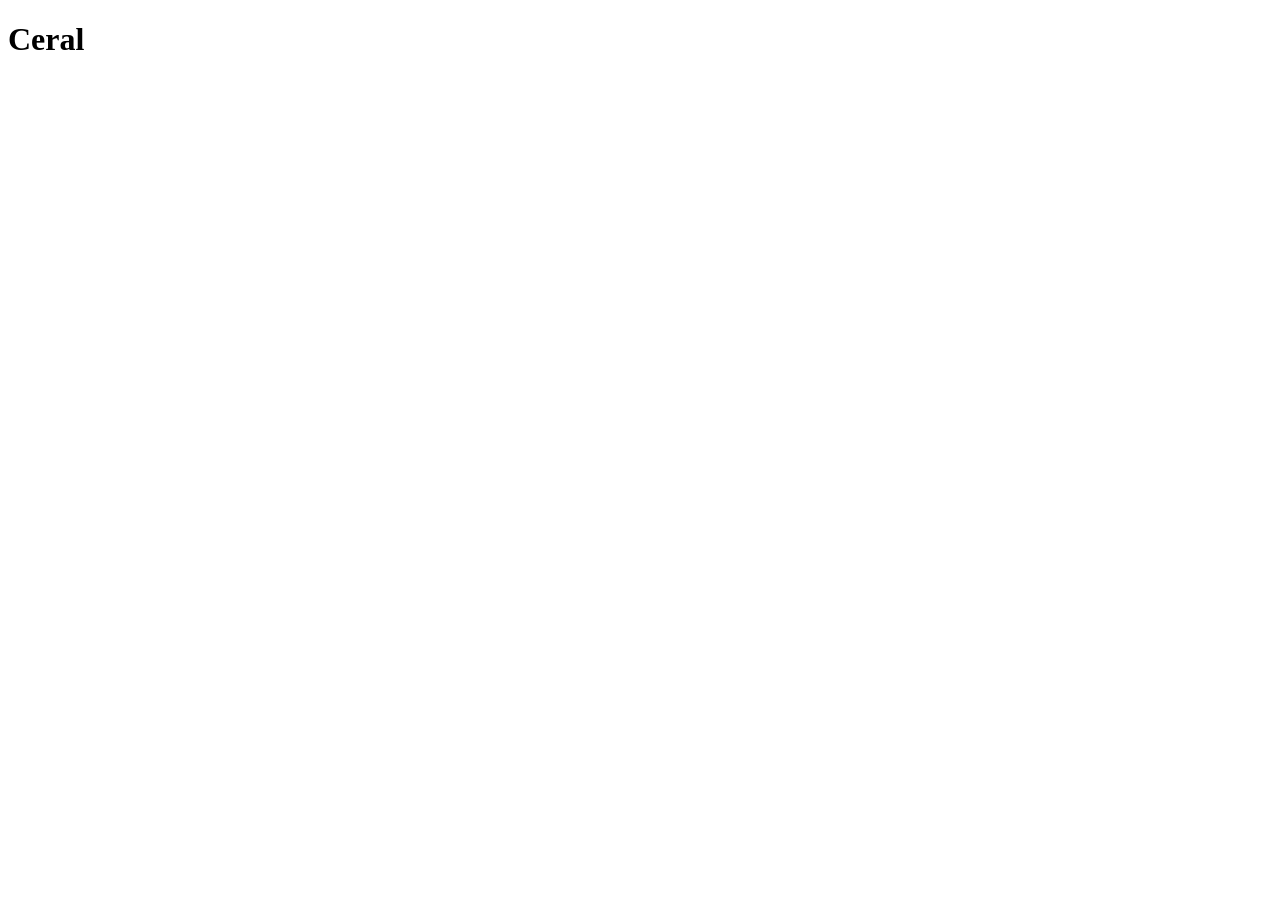
==== recipes/ceral.html @ 970cd17e "Created initial HTML files using boilerplate" ====
<!DOCTYPE html>
<html lang="en">
<head>
    <meta charset="UTF-8">
    <meta name="viewport" content="width=device-width, initial-scale=1.0">
    <title>Ceral</title>
</head>
<body>
    <h1>Ceral</h1>
</body>
</html>
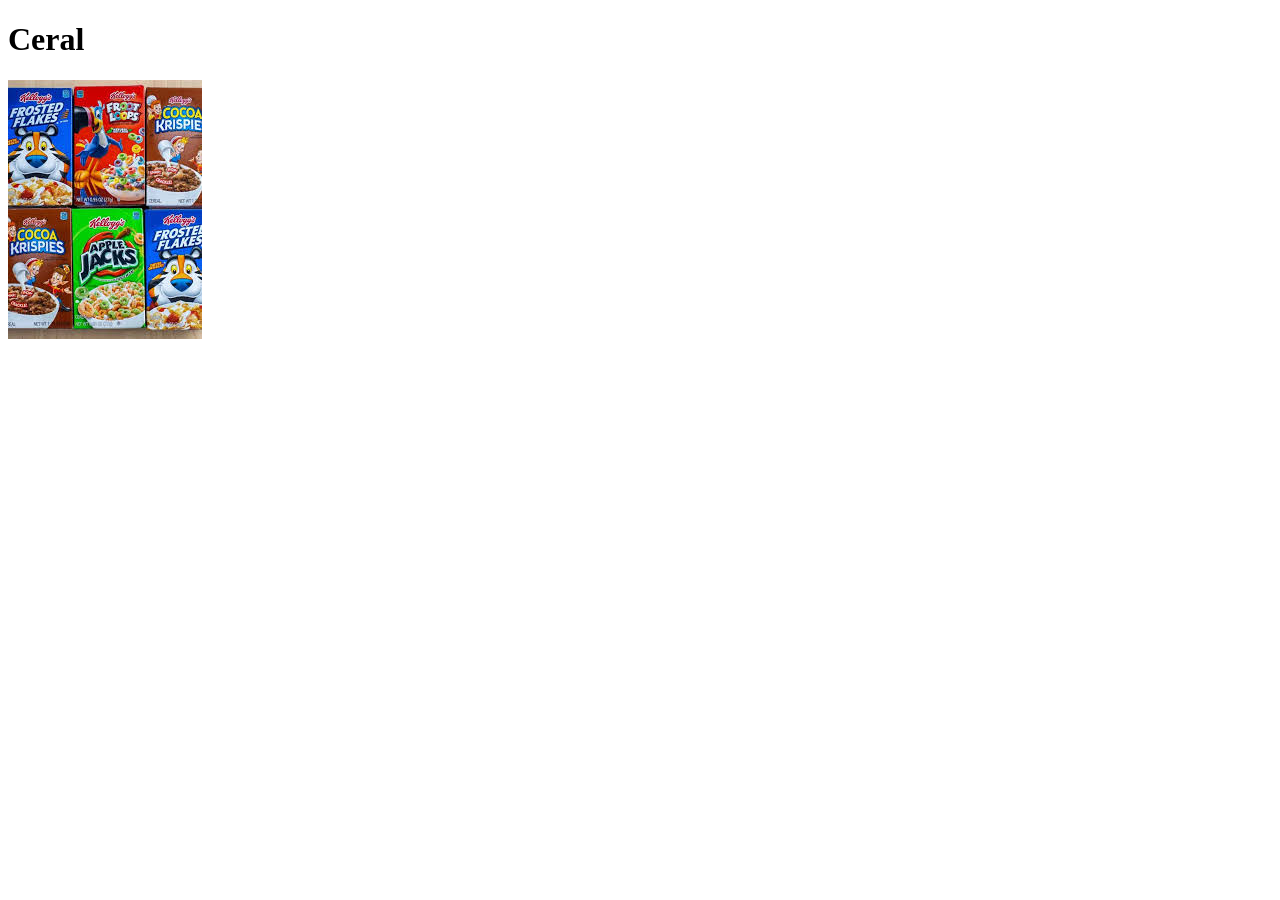
==== commit ffb1d19f: "Made images directory Added imgs to correct pages" ====
--- a/recipes/ceral.html
+++ b/recipes/ceral.html
@@ -7,5 +7,6 @@
 </head>
 <body>
     <h1>Ceral</h1>
+    <img src="../images/ceral.jpeg" alt="picture of ceral">
 </body>
 </html>
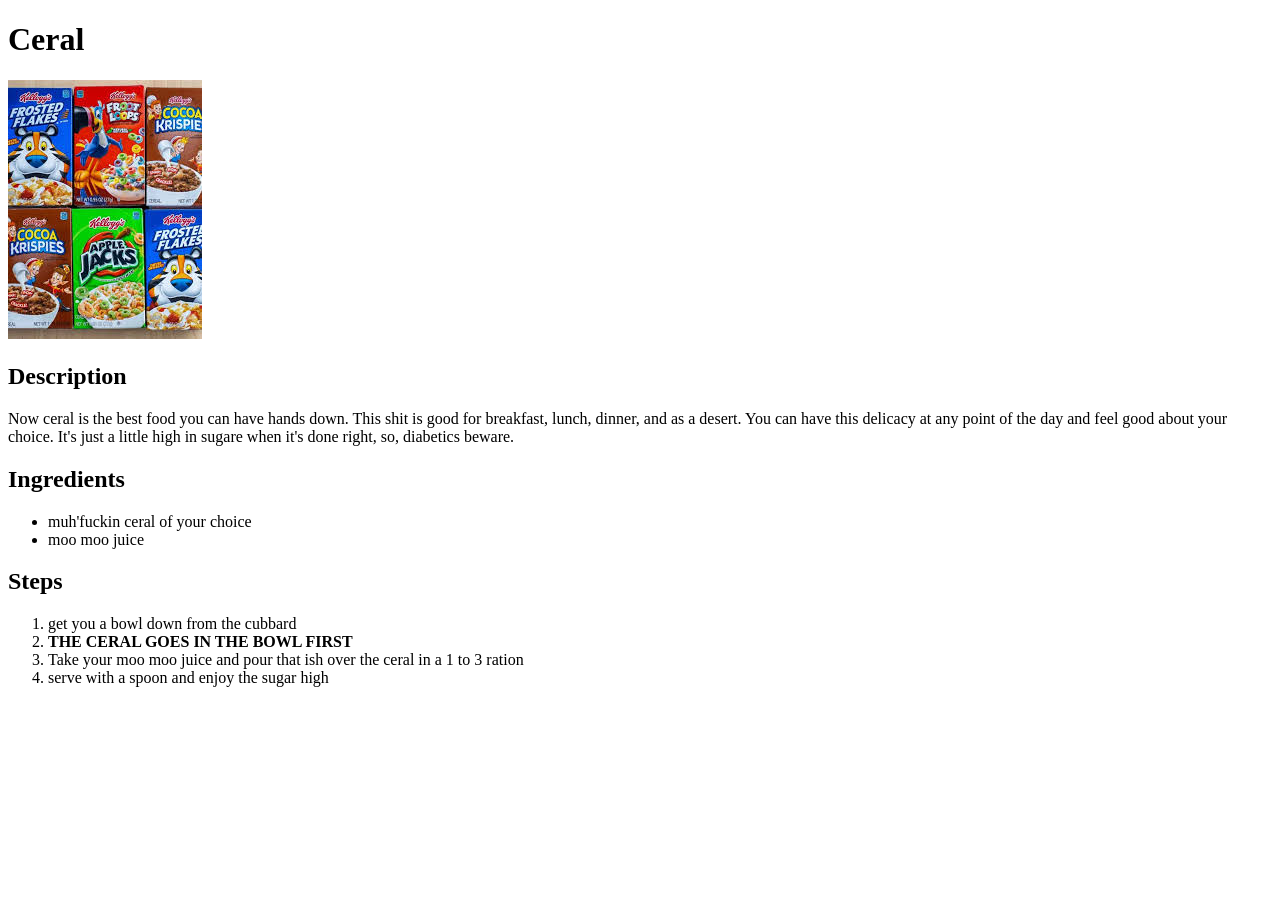
==== commit 73bac0b7: "Added base elemets in Ceral page" ====
--- a/recipes/ceral.html
+++ b/recipes/ceral.html
@@ -8,5 +8,23 @@
 <body>
     <h1>Ceral</h1>
     <img src="../images/ceral.jpeg" alt="picture of ceral">
+    <h2>Description</h2>
+    <p>Now ceral is the best food you can have hands down.  This shit is good for breakfast,
+        lunch, dinner, and as a desert.
+        You can have this delicacy at any point of the day and feel good about your choice.
+        It's just a little high in sugare when it's done right, so, diabetics beware.
+    </p>
+    <h2>Ingredients</h2>
+    <ul>
+        <li>muh'fuckin ceral of your choice</li>
+        <li>moo moo juice</li>
+    </ul>
+    <h2>Steps</h2>
+    <ol>
+        <li>get you a bowl down from the cubbard</li>
+        <li><strong>THE CERAL GOES IN THE BOWL FIRST</strong></li>
+        <li>Take your moo moo juice and pour that ish over the ceral in a 1 to 3 ration</li>
+        <li>serve with a spoon and enjoy the sugar high</li>
+    </ol>
 </body>
 </html>
